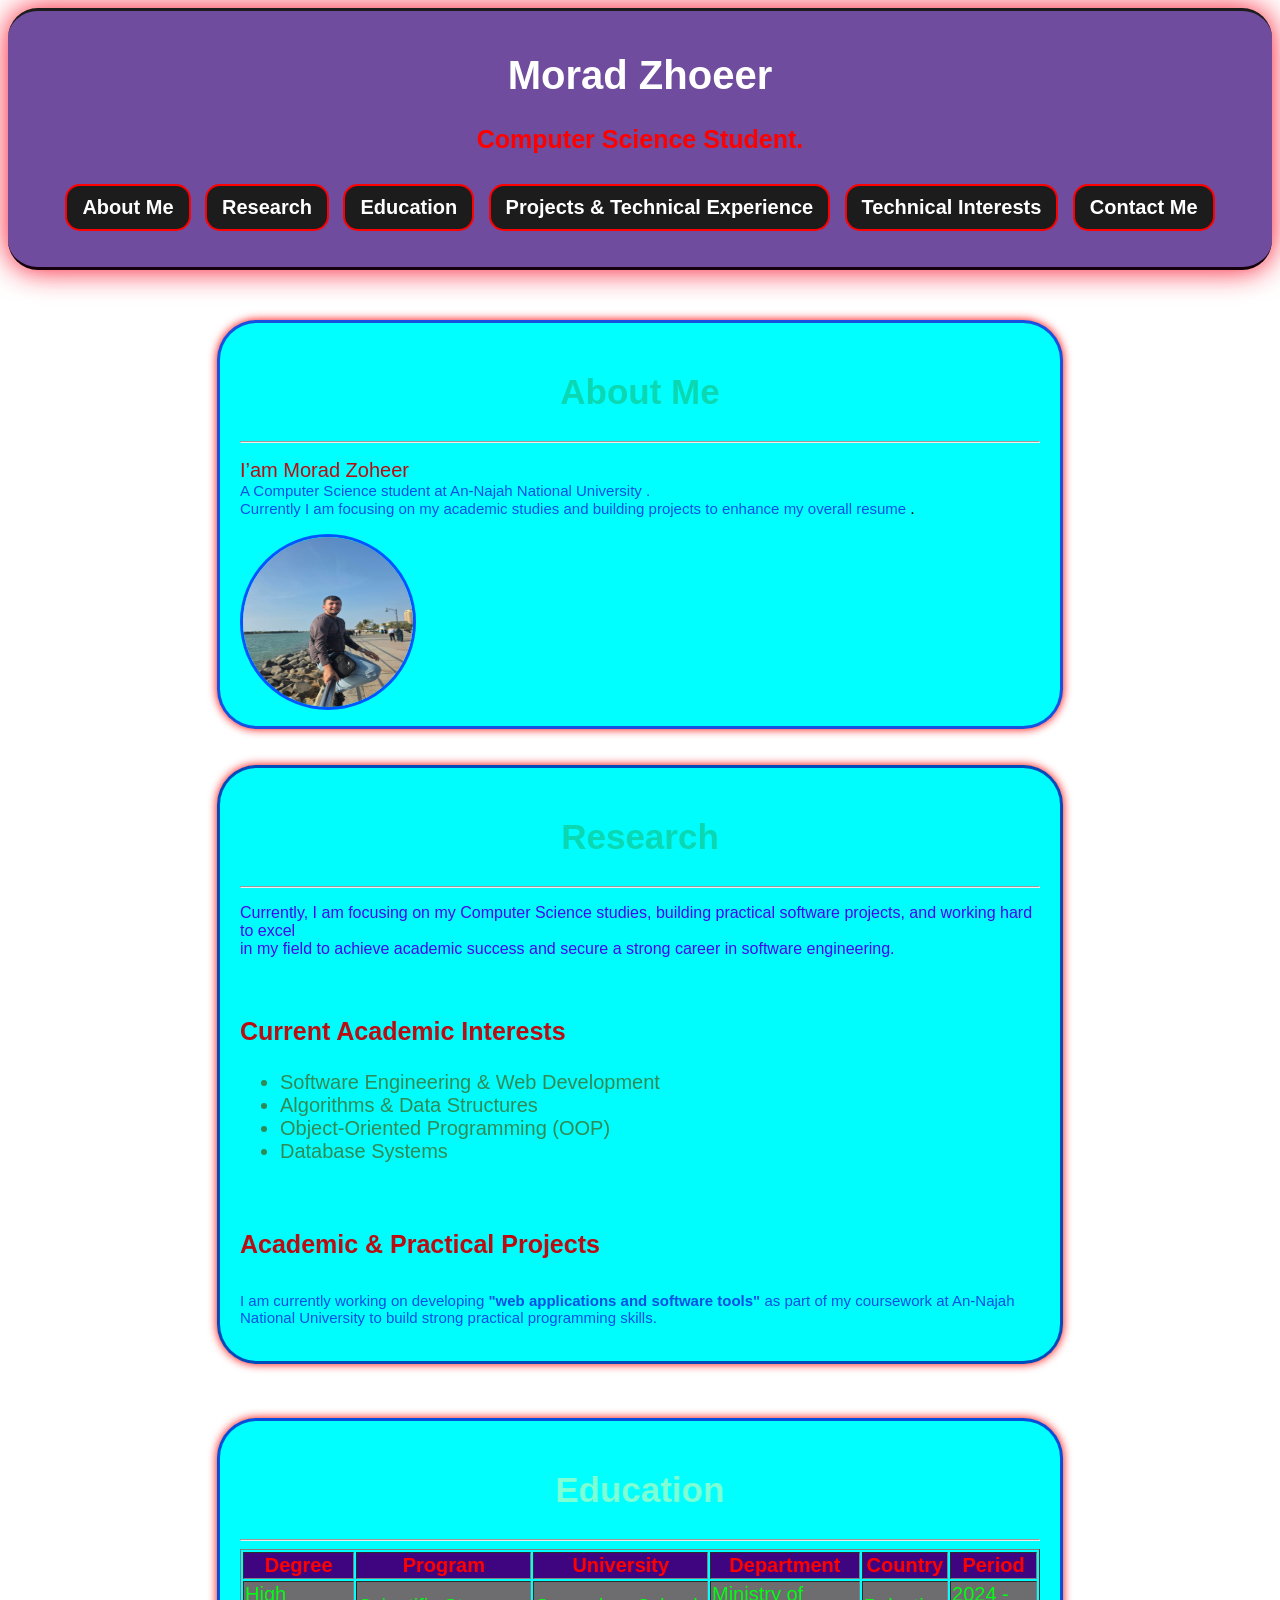
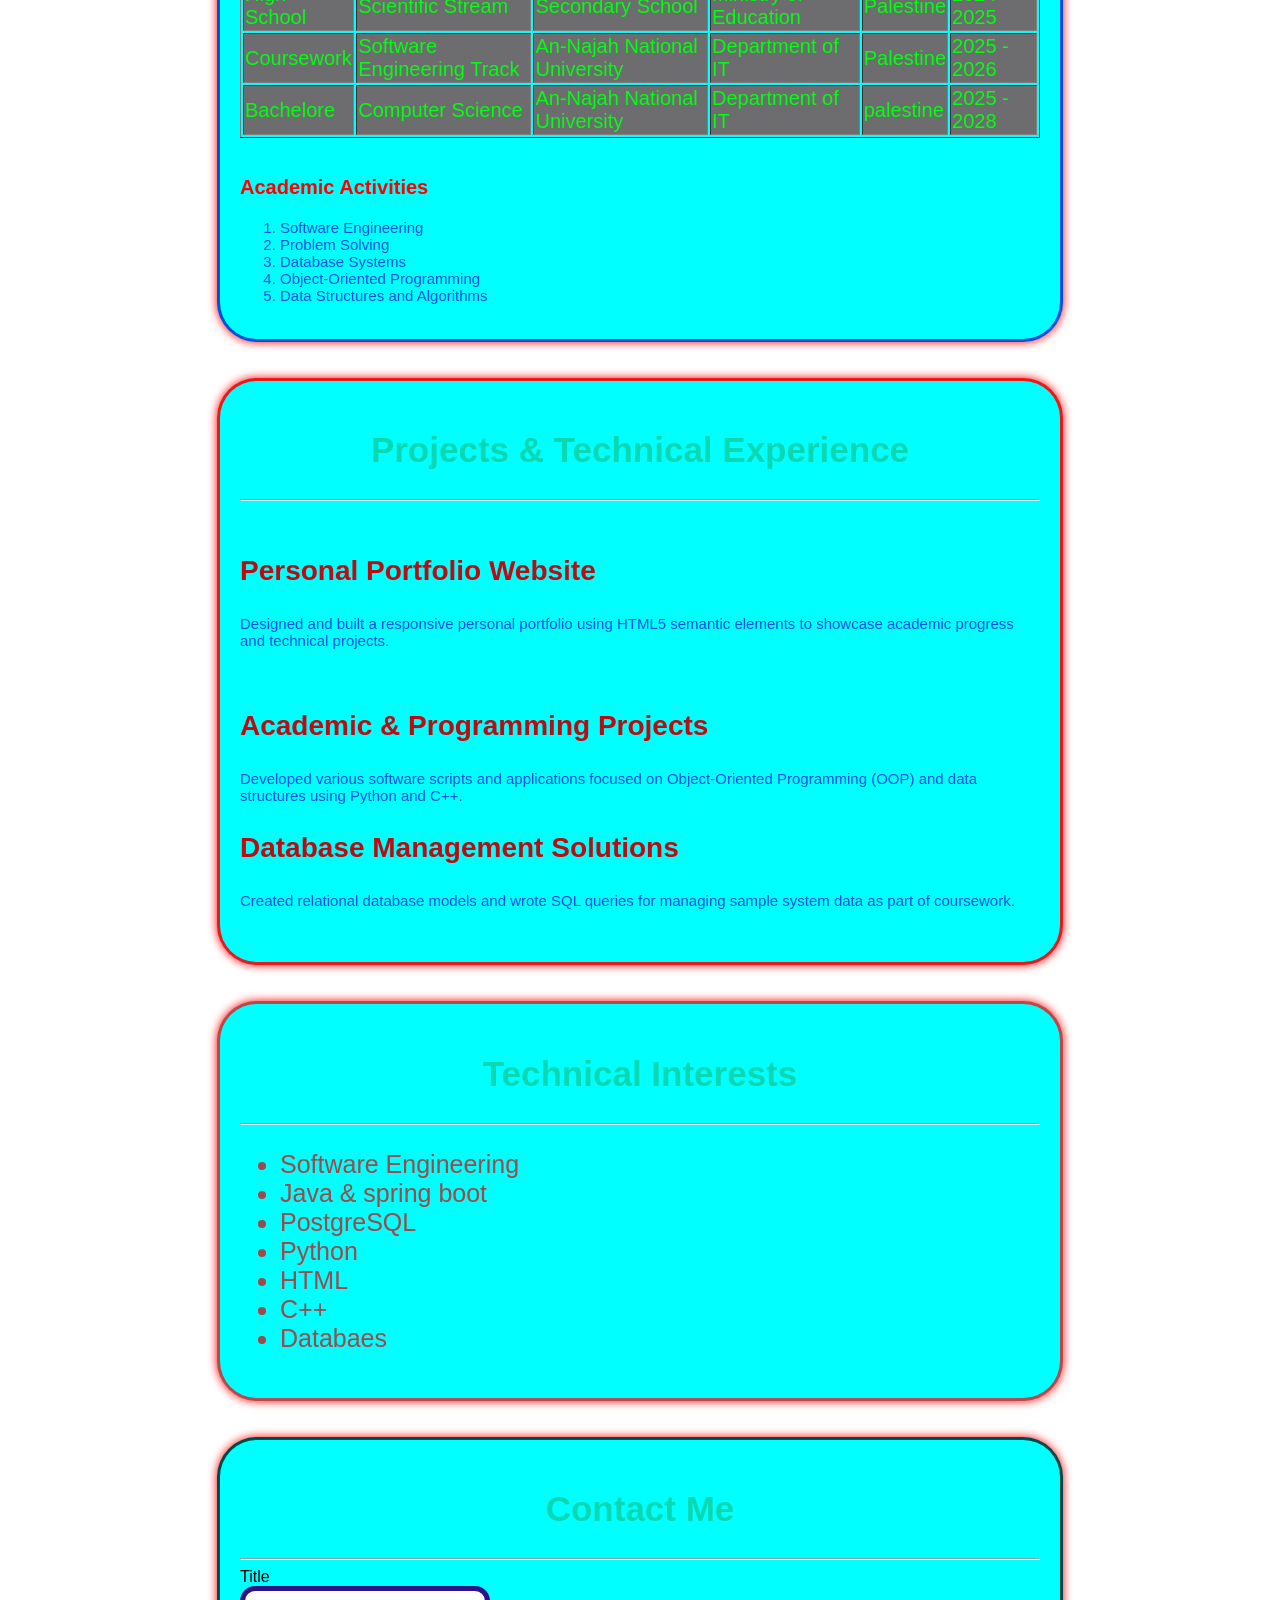
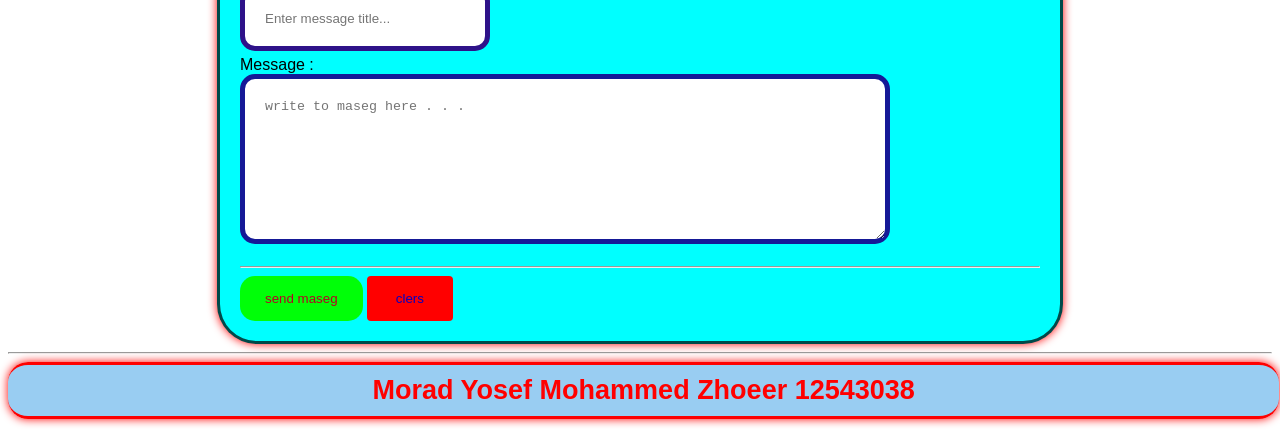
==== 12543038.html @ 6f6128a5 "first commit" ====
<!DOCTYPE html>
<html lang="en">
    <head>
      
      <meta charset="UTF-8">
        <title> About_Me - Morad Zhoeer  </title> 
<style>
  body {
                font-family: "Roboto", sans-serif;
            }
</style>

<link rel="stylesheet" href="style.css">

   </head>
         <body>
          <header class="headerbox">
            <h1 class="title">    Morad Zhoeer  </h1> 
            <p class="htitle">  <strong>   Computer Science Student. </strong> </p>
<nav class="navbox">
 <ul>
   <li><a class="navink" href="#AboutMe">About Me</a></li>
   <li><a class="navink" href="#Research">Research</a></li>
   <li><a class="navink" href="#Education">Education</a></li>
   <li><a class="navink" href="#ProjectsTechnicalExperience">Projects & Technical Experience</a></li>
   <li><a class="navink" href="#TechnicalInterests">Technical Interests</a></li>
   <li><a class="navink" href="#ContactMe">Contact Me</a></li>

  </ul>
</nav>  
</header>

<main>
  <section id="AboutMe">
    <div class="container">

               
              <h2  class="Nnams">  About Me  </h2> 
               
<hr>
               <p> 
              <span class="Mname">  I’am Morad Zoheer</span> 
                      <br> 
                <span class="Wlsit">
                    A Computer Science student at An-Najah National University . <br> Currently
                 I am focusing on my academic studies and building projects
                  to enhance my overall resume
                </span>
                   . </p>
<img src="web.jpg" alt="Morad Zhoeer"  width="200">
</section>
</div>
<br>
<br>
<section id="Research">
  <div class="Research-container">
   <h2 class="Nnames">Research</h2>
   <hr>
   <span class="Wlist"> <p> Currently, I am focusing on my Computer Science studies, building practical software projects,
     and working hard to excel<br>
     in my field to achieve academic success and secure a strong career in software engineering. </p>
 </span>
    <br>
 <h3 class="Cna"> Current Academic Interests </h3>
 <ul>
  <span class="Mna">
   <li>Software Engineering & Web Development</li>
   <li> Algorithms & Data Structures </li>
   <li> Object-Oriented Programming (OOP) </li>
   <li> Database Systems </li>
  </span>
 </ul>
 <br>
 <h4 class="Cna">Academic & Practical Projects</h4>
 <p class="Wlis">I am currently working on developing <strong> "web applications and software tools" </strong> 
  as part of my coursework at An-Najah National University to build strong practical programming 
  skills.</p>
</section>
</div>
<br>
<br>
<br>
<section id="Education">
  <div class="Education-container">

            <h2 class="Nnames"> Education</h2>
            <hr>
            <table border="1">
 <thead>
    <tr class="row1t">
      <th>Degree</th>
        <th>Program </th>
             <th>University </th>
                <th>Department </th>
                     <th>Country </th>
                           <th>Period </th>

   </tr>
 </thead>
 <tbody>
   <tr class="row2t">
      <td>High School</td>
          <td>Scientific Stream</td>
              <td>Secondary School</td>
                  <td>Ministry of Education</td>
                     <td>Palestine</td>
                       <td>2024 - 2025</td>
                    </tr>
                    <tr class="row2t">
                         <td>Coursework</td>
                            <td>Software Engineering Track</td>
                              <td>An-Najah National University</td>
                                <td>Department of IT</td>
                                  <td>Palestine</td>
                                   <td>2025 - 2026</td>
                    </tr>

<tr class="row2t">
<td> Bachelore  </td>
<td>   Computer Science  </td>
<td> An-Najah National University  </td>
<td> Department of IT </td>
<td>  palestine  </td>
<td>  2025 - 2028 </td>
</tr>

</tbody>
</table>
<br>
<h3 class="Nmun">Academic Activities </h3>

<ol class="Wlist">
<li>  Software Engineering  </li>
<li>  Problem Solving</li>
<li> Database Systems  </li>
    <li>Object-Oriented Programming</li>
    <li>Data Structures and Algorithms</li>

</ol>
 </section>
</div>
<br>
<br>

<div class="P-container">
<section id="ProjectsTechnicalExperience">
 <h2 class="Nnames"> Projects & Technical Experience </h2>
<hr>
<br>
<h3 class="Mname">Personal Portfolio Website</h3>
  <p class="Mlist"> Designed and built a responsive personal portfolio using HTML5 semantic elements to showcase academic progress and technical projects. </p>
<br>
<h3 class="Mname"> Academic & Programming Projects </h3>
<p class="Mlist"> Developed various software scripts and applications focused on Object-Oriented Programming (OOP) and data structures using Python and C++. </p>

<h3 class="Mname">  Database Management Solutions </h3>
<p class="Mlist"> Created relational database models and wrote SQL queries for managing sample system data as part of coursework. </p>
<br>
</div>
<br>
<br>

</section>
<section id="TechnicalInterests">
  <div class="Te-container">
<h2 >Technical Interests </h2>
<hr>
<ul>
<li> Software Engineering </li>
<li> Java & spring boot </li>
<li>PostgreSQL</li>
<li> Python</li>
<li> HTML </li>
<li> C++</li>
<li>Databaes </li>
</ul>
</div>
</section>
 <br>
 <br>

<section id="ContactMe">
  <div class="COcontainer">
<h2 class="Nnames">Contact Me</h2>
<hr>
<form>

<label for="title-hinput"> Title </label>

<br>
<input type="text" id="title-input" name="title" placeholder="Enter message title...">
<br>
<label for="massg-input">Message :</label>
<br>
<textarea id="massg-input" name="massg" rows="8" cols="34" placeholder="write to maseg here . . ."></textarea>
<br>
<hr>
<input type="submit" value="send maseg">
<input type="reset" value=" clers ">
</form>
</div>
</section>

</main>

<hr>
<footer>
<div class="Namenumbe">
  <h1 class="Namenumbers">Morad Yosef Mohammed Zhoeer 12543038 <h1>
</div>
  </footer>



         </body>
</html>
---- style.css ----
.headerbox{
width:auto;
background-color: #6f4c9d;
border-radius: 30px;
border-top: 3px solid #1c1c1c;
border-bottom: 3px solid #15010e;
padding: 15px;
margin-bottom:50px;
text-align:center;
box-shadow : 0px 0px 30px #f8001df1;
}
.headerbox .title{
    color: white;
    font-size: 40px;
    margin:1.5;
}
.headerbox .htitle{
    color: red;
    font-size:25px;
    margin:1.5;
}
 .navbox ul {
list-style-type: none;
padding: 0;
margin-top: 10px;
    
}
.navbox li {
    display:inline-block;
    margin :5px; 
}
.navink{
     display: inline-block;
    text-decoration: none;
   color:white;
   background-color:#1c1c1c;
   padding: 10px 15px;
   border:2px solid red;
   border-radius: 15px;
   font-size: 20px ;
   font-weight: bold;
   max-width: auto; 
    text-align: center;
}
.navink:hover{
    background-color:red;
        color:rgb(6, 0, 193);
}


/* ---------------------+++++++++++++++++++++++++++++++ */
/* هون خصائص لب اوتو مي نبذة عني Auto me */
.container {
    width: 800px;
    margin-left: auto;
    margin-right: auto;
   border: 3px solid  #1e0dd6b6;
   background-color:rgb(0, 255, 255);
   border-radius:40px;
   padding: 20px;
text-align: left;
padding-bottom:12px;
box-shadow : 0px 0px 10px #ff0000;

}

  .container .Nnams{
text-align: center;
    color:#10c793b5;
font-size: 35px;

   }

  .container .Mname{
    color: rgb(186, 12, 17);
    font-size: 20px;
   }

  .container .Wlsit{
    font-size: 15px;
    color:#0209dbb6
   }

 .container img{
    width: 170px;
    height: 170px;
        border-radius: 50%;
        border: 3px solid #0011ffb6;
    }
    /* ---------------------------------------------------------------------------- */
/* هون خصائص ال reaserch */
    .Research-container {
        width: 800px;
        margin-left: auto;  
        margin-right: auto;
        border: 3px solid  #0005a1b6;
        background-color:rgb(0, 253, 253);
        border-radius:40px;
        padding: 20px;  
        box-shadow : 0px 0px 10px #ff0000;


    }
    .Research-container .Nnames{
        color :#10c793b5;
        font-size:35px;
        text-align:center;
    }
    .Research-container .Wlist{
        color:rgb(68, 7, 237);
    }
    .Research-container .Cna{
        color :rgb(186, 12, 17);
        font-size:25px;
    }
    .Research-container .Mna{
        color :seagreen;
        font-size:20px;
    }
    .Research-container .Wlis{
        color :#0209dbb6;
        font-size:15px;
    }
    /* ------------------------------------------------------------ */
    /*  هسا هون بدنا نبلش بخصائص ال education  */
    .Education-container {
        width: 800px;
        margin-left: auto;  
        margin-right: auto;
        border: 3px solid  #000aceb6;
        background-color:rgb(0, 255, 255);
        border-radius:40px;
        padding: 20px;  box-shadow : 0px 0px 10px #ff0000;

    }
    .Education-container .Nnames{
        color:aquamarine;
        font-size:35px;
        text-align:center;
    }
    .Education-container .row1t{
        color :rgb(255, 0, 0);
        font-size:20px;
        background-color:rgb(63, 5, 128);
    }
    .Education-container .row2t{
        color :rgb(0, 255, 17);
        font-size:20px;
        background-color:rgb(109, 108, 111);
    }
    .Education-container .Nmun{
        color:red;
        font-size : 20px;
    }
    .Education-container .Wlist{
        color :#0209dbb6;
        font-size:15px;
    }
    /* --------------------------------------------------------------- */
    /* خصائص ال Projects & Technical Experience */
    .P-container {
        width: 800px;
        margin-left: auto;
        margin-right: auto;
        border: 3px solid #ff0000e5;
        background-color: rgb(0, 255, 255);
        border-radius: 40px;
        padding: 20px;
        box-shadow : 0px 0px 10px #ff0000;

    }
    .P-container .Nnames {
        color: #10c793b5;
        font-size: 35px;
        text-align: center;
    }
    .P-container .Mname {
        color: rgb(186, 12, 17);
        font-size: 28px;
    }
    .P-container .Mlist {
        color: #0209dbb6;
        font-size: 15px;
    }
/* ---------------------------------------------------------------- */
/* خصائص ال technical interests */
    .Te-container {
        width: 800px;
        margin-left: auto;
        margin-right: auto;
        border: 3px solid #ff0000b6;
        background-color: rgb(0, 255, 255);
        border-radius: 40px;
        padding: 20px;
        box-shadow : 0px 0px 10px #ff0000;

    }
    .Te-container h2 {
        color: #10c793b5;
        font-size: 35px;
        text-align: center;
    }
    .Te-container ul {
        color: #db0202b6;
        font-size: 25px;
    }
    /* ------------------------------------------------------------------------ */
    /* تنسيق حقل العنوان والرسالة */
    .COcontainer {
        width: 800px;
        margin-left: auto;
        margin-right: auto;
        border: 3px solid #000000b6;
        background-color: rgb(0, 255, 255);
        border-radius: 40px;
        padding: 20px;
        box-shadow : 0px 0px 10px #ff0000;

    }
    .COcontainer .Nnames{
        color: #10c793b5;
        font-size: 35px;
        text-align: center;
    }
    .COcontainer input[type="text"]{
        width: 200px;
        padding: 20px;
        margin-bottom: 5px;
        border: 5px solid #2e1289;
        border-radius: 15px;
    }
    .COcontainer textarea{
        width: 600px;
        padding: 20px;
        margin-bottom: 10px;
        border: 5px solid #151997;
        border-radius: 15px;
    }
    .COcontainer input[type="submit"] {
        background-color: #00ff08;
        color: rgb(180, 3, 36);
        padding: 15px 25px;
        border: none;
        border-radius: 15px;
        cursor: pointer;
    }
    .COcontainer input[type="reset"] {
        background-color: #ff0000;
        color: rgb(6, 0, 193);
        padding: 15px 25px;
        border: none;
        border-radius: 4px;
        cursor: pointer;
    }
    /* ------------------------------------ ---------------------------*/
    /* الاسم مع رقمي الجامعة  */
    .Namenumbers {
        width: 99%;
        height: auto;
        background-color: #70b9edb6;
     border-radius: 20px;
    border-top : 3px solid #ff0000;
border-bottom : 3px solid #ff0000;
padding: 10px;
margin-top: 40px;
box-shadow : 0px 0px 10px #ff0000;
    }
    .Namenumbe .Namenumbers{

    text-align: center;
    color:#ff0000;
    font-size: 27px;
    font-weight: bold;

margin :0;
    }
  

@media screen and (max-width: 768px) {
    
    /* جعل جميع الصناديق تأخذ عرض الشاشة مع ترك هامش بسيط جداً من الجانبين */
    .box, .COcontainer, .headerbox {
        width: 92% !important;      /*  عشان تناسب شاشات يخلي في شوية فراغ*/
        margin-left: auto !important;   /* تثبيت صندوق من شمال */
        margin-right: auto !important;   /* تثبيت صندوق من اليمين */
        box-sizing: border-box;  /* عشان يحسب الاطار والمربعات */
    }
}
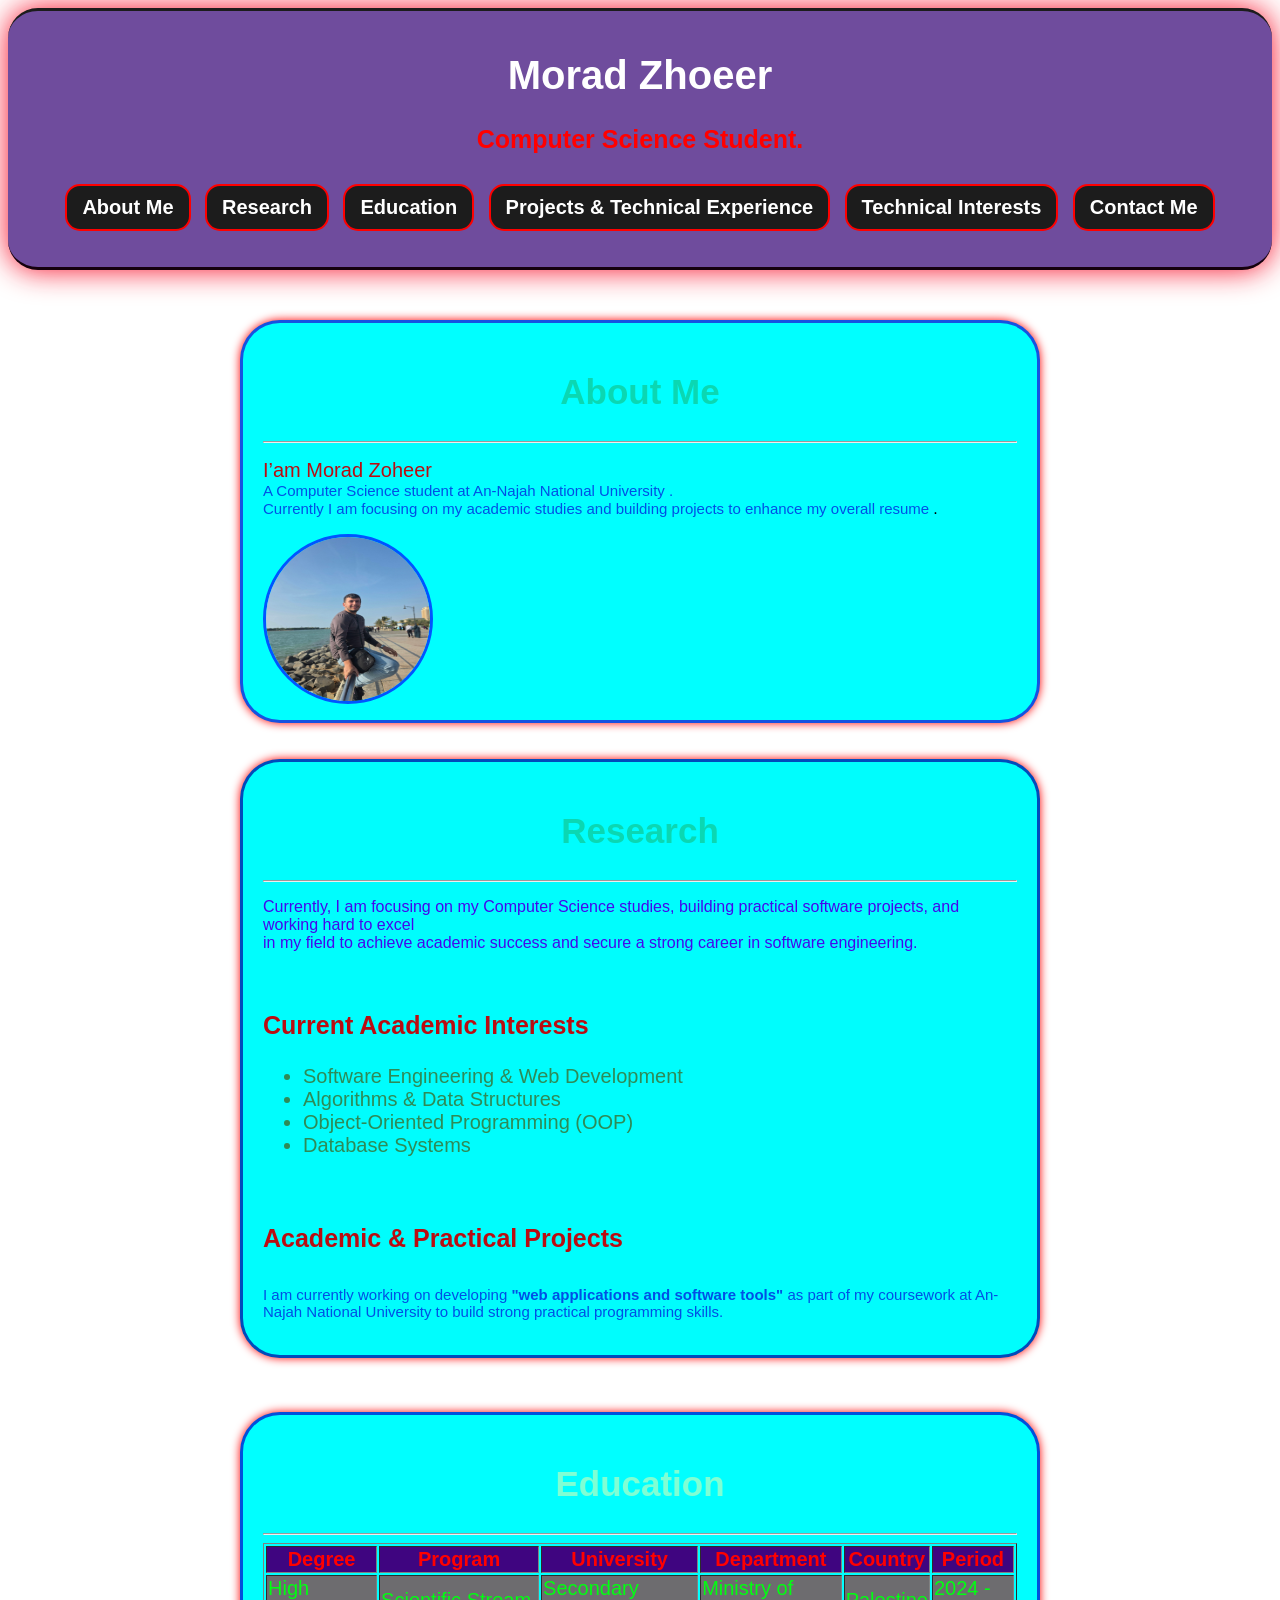
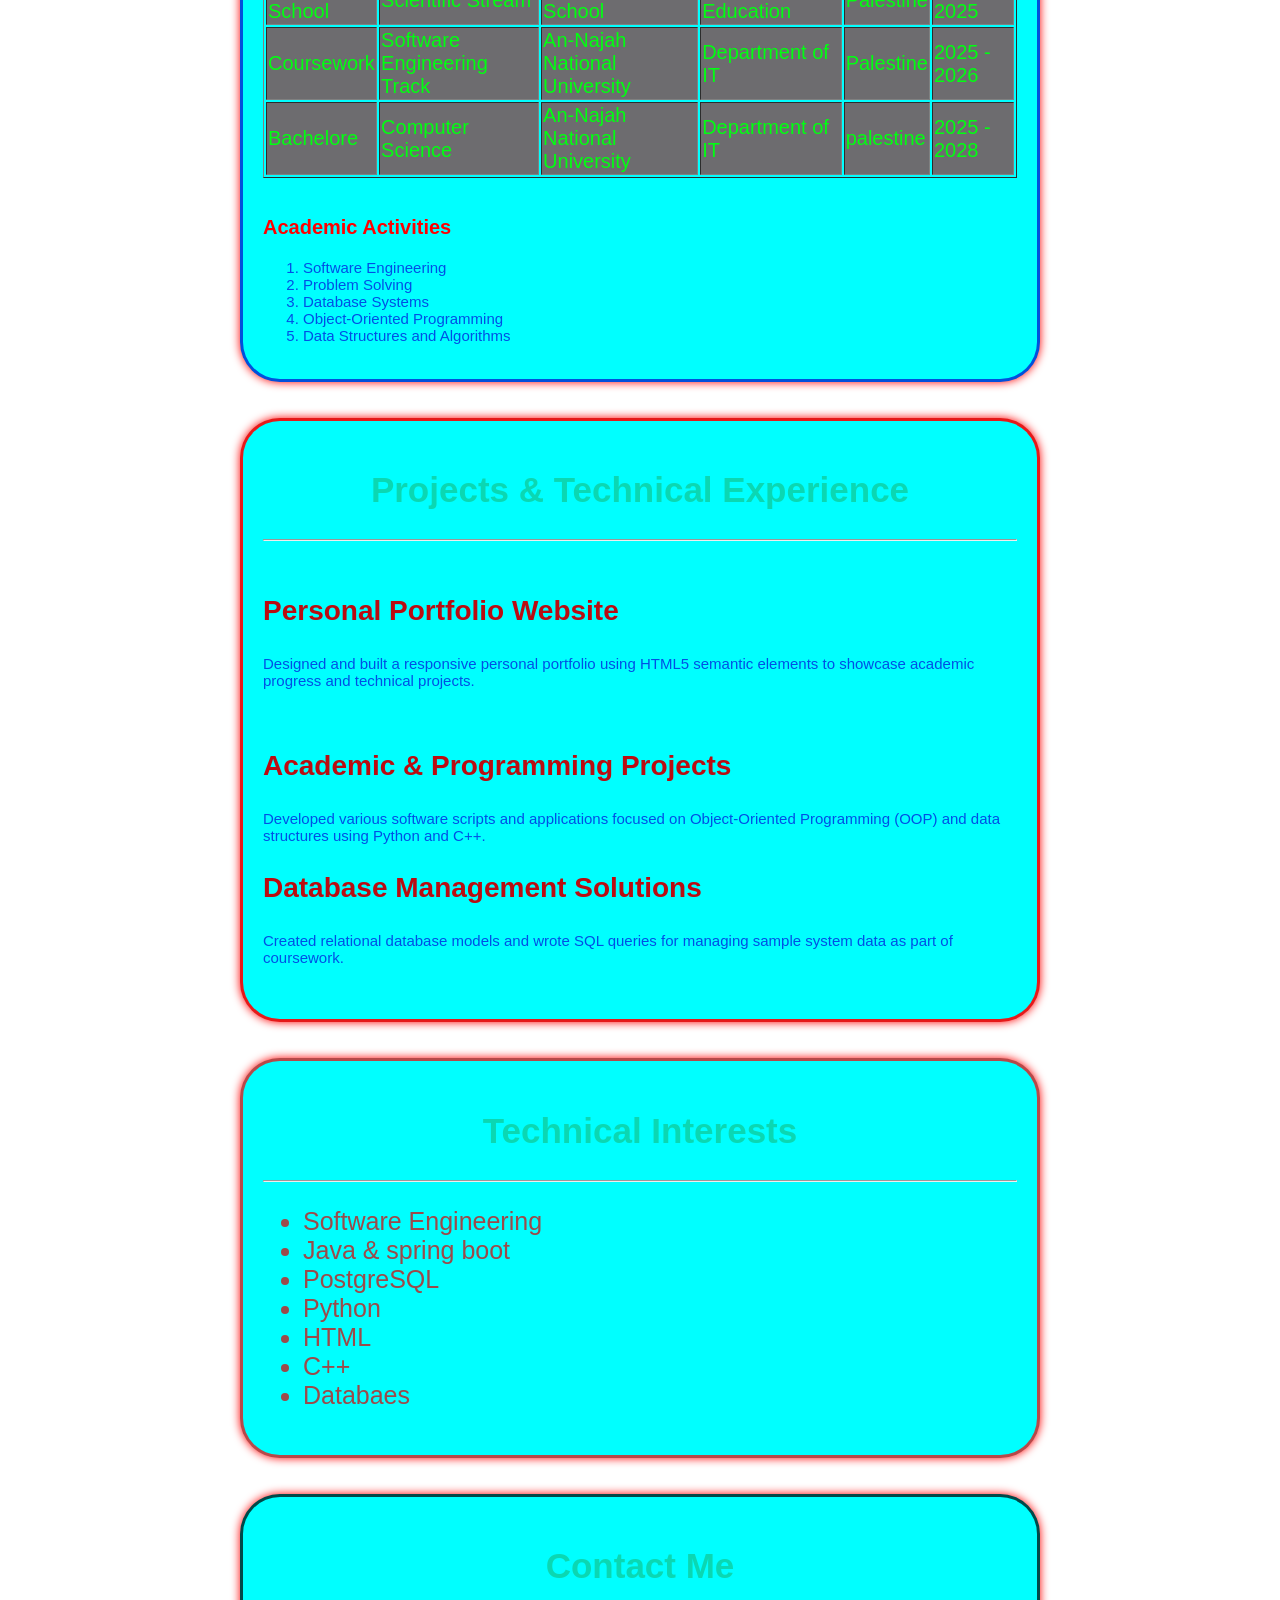
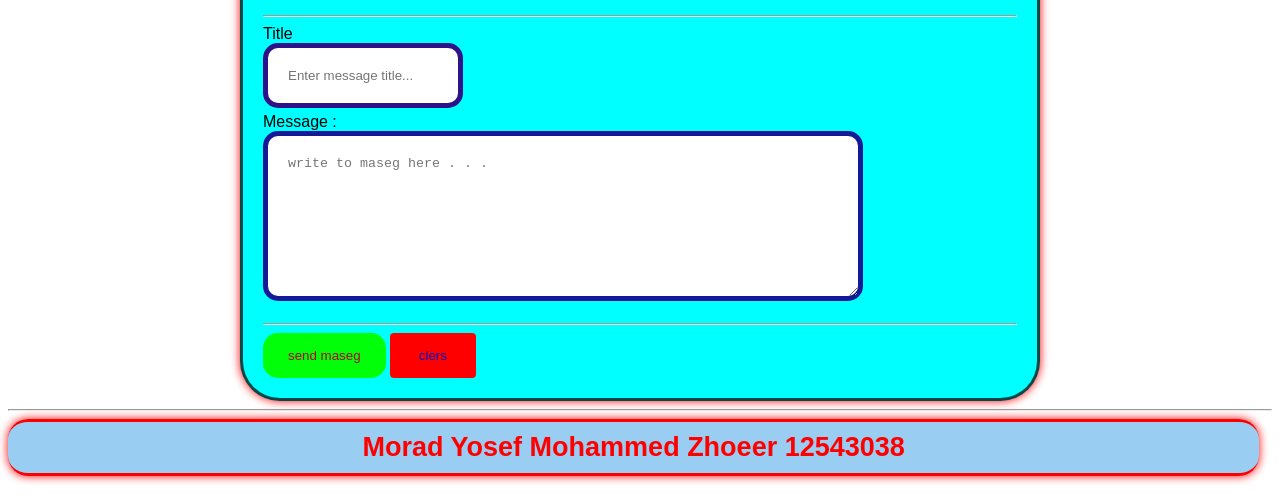
==== commit dd4eca93: "rename main file to index.html" ====
--- a/12543038.html
+++ b/12543038.html
@@ -1,7 +1,7 @@
 <!DOCTYPE html>
 <html lang="en">
     <head>
-      
+      <meta name="viewport" content="width=device-width, initial-scale=1.0">
       <meta charset="UTF-8">
         <title> About_Me - Morad Zhoeer  </title> 
 <style>
--- a/style.css
+++ b/style.css
@@ -1,3 +1,12 @@
+* {
+    box-sizing: border-box;
+}
+
+body {
+    overflow-x: hidden; /* يمنع ظهور شريط التمرير الأفقي تماماً */
+}
+
+
 .headerbox{
 width:auto;
 background-color: #6f4c9d;
